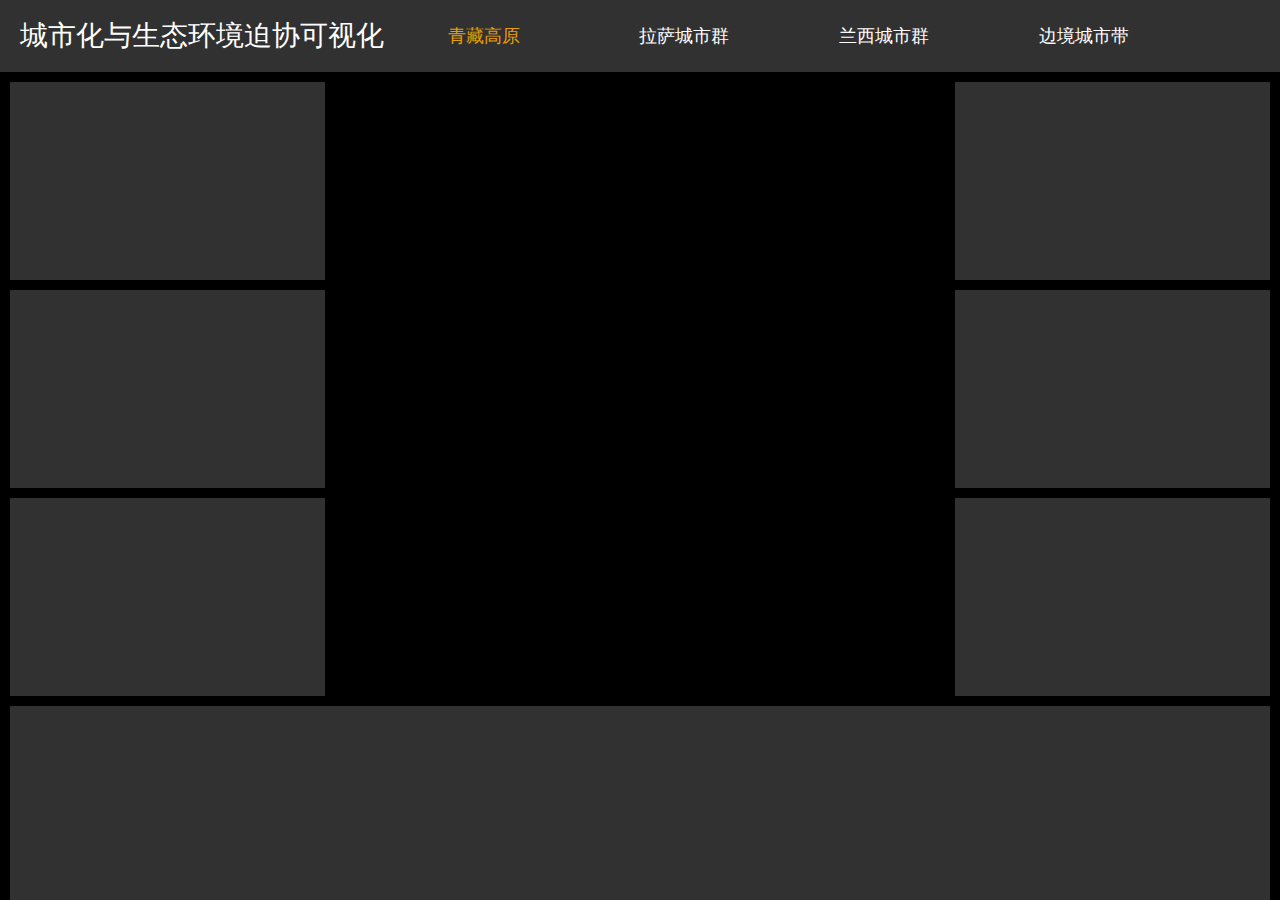
==== index.html @ 99a62abd "first commit" ====
<!DOCTYPE html>
<html>
<head>
    <meta charset="UTF-8">
    <meta name="viewport" content="width=device-width, initial-scale=1.0">
    <meta http-equiv="X-UA-Compatible" content="ie=edge">
	<title>城市化与生态环境迫协可视化</title>
	<link rel="stylesheet" type="text/css" href="./css/base.css">
	<link rel="stylesheet" type="text/css" href="./css/index.css">
</head>
<body>
	<section class="w100 h100">
		<header class="clearfix header main_color_lump">
			<div class="fl title_content">
				<div class="title">城市化与生态环境迫协可视化</div>
			</div>
			<div id="nav" class="fl h100 nav">
				<ul class="clearfix h100">
					<li class="fl">
						<a href="#" class="nav_item nav_item_active">青藏高原</a>
					</li>
					<li class="fl nav_have_subnav">
						<a href="#" class="nav_item">拉萨城市群</a>
						<div class="subnav_absolute">
							<div class="subnav_content">
								<div><span>城镇化</span></div>
								<div class="subnav" name="xz">
									<a href="javascript:void(0)">研究成果一</a>
									<a href="javascript:void(0)">研究成果二</a>
									<a href="javascript:void(0)">研究成果三</a>
									<a href="javascript:void(0)">研究成果四</a>
								</div>
							</div>
							<div class="subnav_content">
								<div><span>生态环境</span></div>
								<div class="subnav" name="xz">
									<a href="javascript:void(0)">研究成果一</a>
									<a href="javascript:void(0)">研究成果二</a>
									<a href="javascript:void(0)">研究成果三</a>
								</div>
							</div>
							<div class="subnav_content">
								<div><span>影响与调控</span></div>
								<div class="subnav" name="xz">
									<a href="javascript:void(0)">研究成果一</a>
									<a href="javascript:void(0)">研究成果二</a>
								</div>
							</div>
						</div>
					</li>
					<li class="fl nav_have_subnav">
						<a href="#" class="nav_item">兰西城市群</a>
						<div class="subnav_absolute">
							<div class="subnav_content">
								<div><span>城镇化</span></div>
								<div class="subnav" name="xz">
									<a href="javascript:void(0)">研究成果一</a>
									<a href="javascript:void(0)">研究成果二</a>
									<a href="javascript:void(0)">研究成果三</a>
								</div>
							</div>
							<div class="subnav_content">
								<div><span>生态环境</span></div>
								<div class="subnav" name="xz">
									<a href="javascript:void(0)">研究成果一</a>
									<a href="javascript:void(0)">研究成果二</a>
									<a href="javascript:void(0)">研究成果三</a>
								</div>
							</div>
							<div class="subnav_content">
								<div><span>影响与调控</span></div>
								<div class="subnav" name="xz">
									<a href="javascript:void(0)">研究成果一</a>
									<a href="javascript:void(0)">研究成果二</a>
									<a href="javascript:void(0)">研究成果三</a>
								</div>
							</div>
						</div>
					</li>
					<li class="fl nav_have_subnav">
						<a href="#" class="nav_item">边境城市带</a>
					</li>
				</ul>
			</div>
		</header>
		<section class="base_pd pd_t content box_size_bd">
			<section class="h100">
				<section class="top po_re">
					<section class="fl left box_size_bd">
						<section class="population module_item h100">
							<!-- <h2>城市群人口</h2> -->
							<section id="population" class="h100"></section>
						</section>
						<section id="economy" class="economy module_item h100"></section>
						<section id="urban_land" class="urban_land module_item h100"></section>
					</section>
					<section class="fl center base_pd box_size_bd h100 po_re">
						<section id="map" class="h100"></section>
						<!-- <section id="mark_city_box" class="po_ab w100 h100 mark_city_box"> -->
							<span class="mark_city_item lasa_metropolitan_area">拉萨都市圈</span>
							<span class="mark_city_item border_city_zone">边境城市带</span>
							<span class="mark_city_item lanxi_city_cluster">兰西城市群</span>
						<!-- </section> -->
					</section>
					<section class="fr right box_size_bd">
						<section id="water" class="water module_item h100"></section>
						<section id="forest" class="forest module_item h100"></section>
						<section id="vegetation_index" class="vegetation_index module_item h100"></section>
					</section>
					<section id="water_data_layer" class="water_data_layer"></section>
				</section>
				<section class="bottom pd_t box_size_bd">
					<section id="urbanization" class="h100 main_color_lump urbanization"></section>
				</section>
			</section>
		</section>
	</section>
	<div id="aaa"></div>
	<script type="text/javascript" src="./lib/jquery-3.3.1.min.js"></script>
	<script type="text/javascript" src="http://echarts.baidu.com/gallery/vendors/echarts/echarts.min.js"></script>
	<script type="text/javascript" src='./lib/echarts-liquidfill.min.js'></script>
	<script type='text/javascript' src="http://echarts.baidu.com/gallery/vendors/echarts/map/js/china.js"></script>

	<script type="text/javascript" src="./json/population_data.js"></script><!-- 城市人口数据 -->
	<script type="text/javascript" src="./json/economy_data.js"></script><!-- 经济数据 -->
	<script type="text/javascript" src="./json/urban_land_data.js"></script><!-- 城镇用地数据 -->
	<script type="text/javascript" src="./json/water_data.js"></script><!-- 水资源数据 -->
	<script type="text/javascript" src="./json/forest_data.js"></script><!-- 森林面积数据 -->
	<script type="text/javascript" src="./json/vegetation_index_data.js"></script><!-- NDVI数据 -->
	<script type="text/javascript" src="./json/urbanization_data.js"></script><!-- 城镇化指数数据 -->
	<!-- 青藏高原数据 -->
	<script type='text/javascript' src='./json/qingzang_areas_data.js'  ></script>
	<!-- 拉萨城市群数据 -->
	<script type='text/javascript' src='./json/lasa_metropolitan_area_data.js'  ></script>
	<!-- 兰西城市群数据 -->
	<script type='text/javascript' src='./json/lanxi_city_cluster_data.js'  ></script>
	<!-- 边境城市带数据 -->
	<script type='text/javascript' src='./json/border_city_zone_data.js'  ></script>

	<script type="text/javascript" src="./js/population.js"></script><!-- 城市人口 -->
	<script type="text/javascript" src="./js/economy.js"></script><!-- 经济 -->
	<script type="text/javascript" src="./js/urban_land.js"></script><!-- 城镇用地 -->
	<script type="text/javascript" src="./js/water.js"></script><!-- 水资源 -->
	<script type="text/javascript" src="./js/forest.js"></script><!-- 森林面积 -->
	<script type="text/javascript" src="./js/vegetation_index.js"></script><!-- NDVI -->
	<script type="text/javascript" src="./js/urbanization.js"></script><!-- 城市化指数 -->

	<!--  中心地图 -->
	<script type='text/javascript' src='./js/map.js' ></script>

	<script type="text/javascript" src="./js/main.js"></script>
	<script type="text/javascript" src="./js/index.js"></script>
</body>
</html>
---- css/base.css ----
*{
    margin: 0px;
    padding: 0px;
    font-family: "microsoft yahei";
}
html,body{
    width: 100%;
    height: 100%;
    box-sizing: border-box;
    background-color:#000;
    color: #fff;
}
/*清除浏览器默认样式�*/
fieldset,
img,
input,
button {
    border: none;
    padding: 0;
    margin: 0;
    outline-style: none;
    background-color: transparent;
    font-family: "microsoft yahei";
}

input {
    padding-top: 0;
    padding-bottom: 0;
    vertical-align: middle;
    border: 0;
    outline: none;
}

input:required:invalid {
    box-shadow: none;
    -moz-box-shadow: none;
}

input:focus {
    outline: none;
}
/* 来自yahoo，让标题都自定义，适应多个系统应用 */
h1,
h2,
h3,
h4,
h5,
h6 {
    font-size: 100%;
    font-weight: 500;
}
/* 去掉列表前的标识，li 会继承 */

ol,
ul {
    list-style: none;
}
/* 让链接在 hover 状态下显示下划线 */
a:hover {
    /*text-decoration:underline;*/
    outline: none;
}
/* 默认不显示下划线，保持页面简洁 */
ins,
a {
    text-decoration: none;
    color: #fff;
}
/* 清除浮动 */

.clearfix:before,
.clearfix:after {
    content: "";
    display: table;
}

.clearfix:after {
    clear: both;
    overflow: hidden;
}

.clearfix {
    zoom: 1;
    /* for ie6 & ie7 */
}

.clear {
    clear: both;
    display: block;
    font-size: 0;
    height: 0;
    line-height: 0;
    overflow: hidden;
}
.h100{
	height: 100%;
}
.w50{
    width: 50%;
}
.w100{
	width: 100%;
}
.base_pd{
	padding: 0 10px;
}
.pd_t{
	padding-top: 10px;
}
.pd_b{
	padding-bottom: 10px;
}
.fl {
    float: left;
}

.fr {
    float: right;
}
.tl {
    text-align: left;
}

.tc {
    text-align: center;
}

.tr {
    text-align: right;
}
.main_color_lump{
	background-color: #313131;
}
.box_size_bd{
	box-sizing: border-box;
}
.po_re{
    position: relative;
}
.po_ab{
    position: absolute;
}
---- css/index.css ----
/*header start*/
.header{
	height: 8%;
}
.title_content{
	display: table;
	height: 100%;
	margin-left: 20px;
}
.header .title{
	height: 100%;
	vertical-align: middle;
	display: table-cell;
	text-align: center;
	font-size: 28px;
}
.nav li{
	display: table;
	position: relative;
	width: 200px;
	height: 100%;
	cursor: pointer;
}
.nav li a{
	height: 100%;
	vertical-align: middle;
	display: table-cell;
	text-align: center;
	font-size: 18px;
}
.nav li:hover .nav_item{
	color: #EA9F04;
}
.nav li:hover .subnav_content{
	display: block;
}
.nav li .nav_item.nav_item_active{
	color: #EA9F04;
}
.subnav_absolute{
	position: absolute;
	left: 0;
	top: 100%;
	z-index: 9999;
}
.subnav_content{
  	width: 200px;
  	display: none;
}
.subnav_content > div:first-child {
  /*text-align: center;*/
  height: 40px;
  line-height: 40px;
  padding-left: 30px;
  padding-right: 10px;
  background-color: #DAC57B;
  border-bottom: 1px solid  #cdb0b0;
  transition: background-color 0.4s linear;
}
.subnav_content > div:first-child:hover {
  background-color: #F8FF0D;
}
.subnav_content > div:first-child > i:last-child {
  line-height: 40px;
  float: right;
  transform: rotate(0deg);
  transition: transform 0.4s linear;
}
.subnav_content > .subnav {
  width: 200px;
  display: none;
}
.subnav_content > .subnav > a {
	display: block;
  	background-color: #C79E1A;
  	transition: background-color 0.1s linear;
  	text-align: center;
  	line-height: 40px;
  	border-bottom: 1px solid #e6e6e6;
}
.subnav_content > .subnav > a:hover {
  background-color: #FAFF61!important;
}
.subnav_content:first-child > div:first-child {
  border-top-left-radius: 5px;
  border-top-right-radius: 5px;
}
.subnav_content:last-child > div:first-child {
  border-bottom-left-radius: 5px;
  border-bottom-right-radius: 5px;
}
.subnav_content:last-child::after {
  display: block;
  clear: both;
}
/*header end*/

/*content start*/
.content{
	height: 92%;
}
.content .top{
	height: 75%;
}
.content .bottom{
	height: 25%;
}
.top .left{
	width: 25%;
	height: 100%;
}
.top .center{
	width: 50%;
}
.top .right{
	width: 25%;
	height: 100%;
}
.module_item{
	width: 100%;
	height: 32.3%;
	margin-top: 10px;
	background-color: #313131;
}
.module_item h2{
	padding: 10px 10px;
	font-size: 14px;
}
.module_item:first-child{
	margin-top: 0;
}
/*人口都市圈*/
.population{

}
/*地图*/
/*.mark_city_box{
	left: 0;
	top: 0;
}*/
.mark_city_item{
	position: absolute;
	width: 100px;
	height: 32px;
	line-height: 32px;
	border-radius: 4px;
	background-color: rgba(0,0,0,.5);
	text-align: center;
	font-size: 18px;
	font-weight: 700;
	display: none;
}
.lanxi_city_cluster {
	right: 1%;
	top: 30%;
	color: #FFC846;
}
.lasa_metropolitan_area{
	left: 45%;
	bottom: 30%;
	color: #FF2674;
}
.border_city_zone{
	left: 25%;
	bottom: 15%;
	color: #FF6C0E;
}
/*城镇化指数*/
.urbanization{
}
/*水资源数据层*/
.water_data_layer{
	position: absolute;
	left: 37%;
	top: 0%;
	width: 40%;
	height: 32.3%;
	/*background-color:rgba(49,49,49,.5);*/
	background-color:rgb(49,49,49);
	display: none;
	z-index: 99999;
}
/*content end
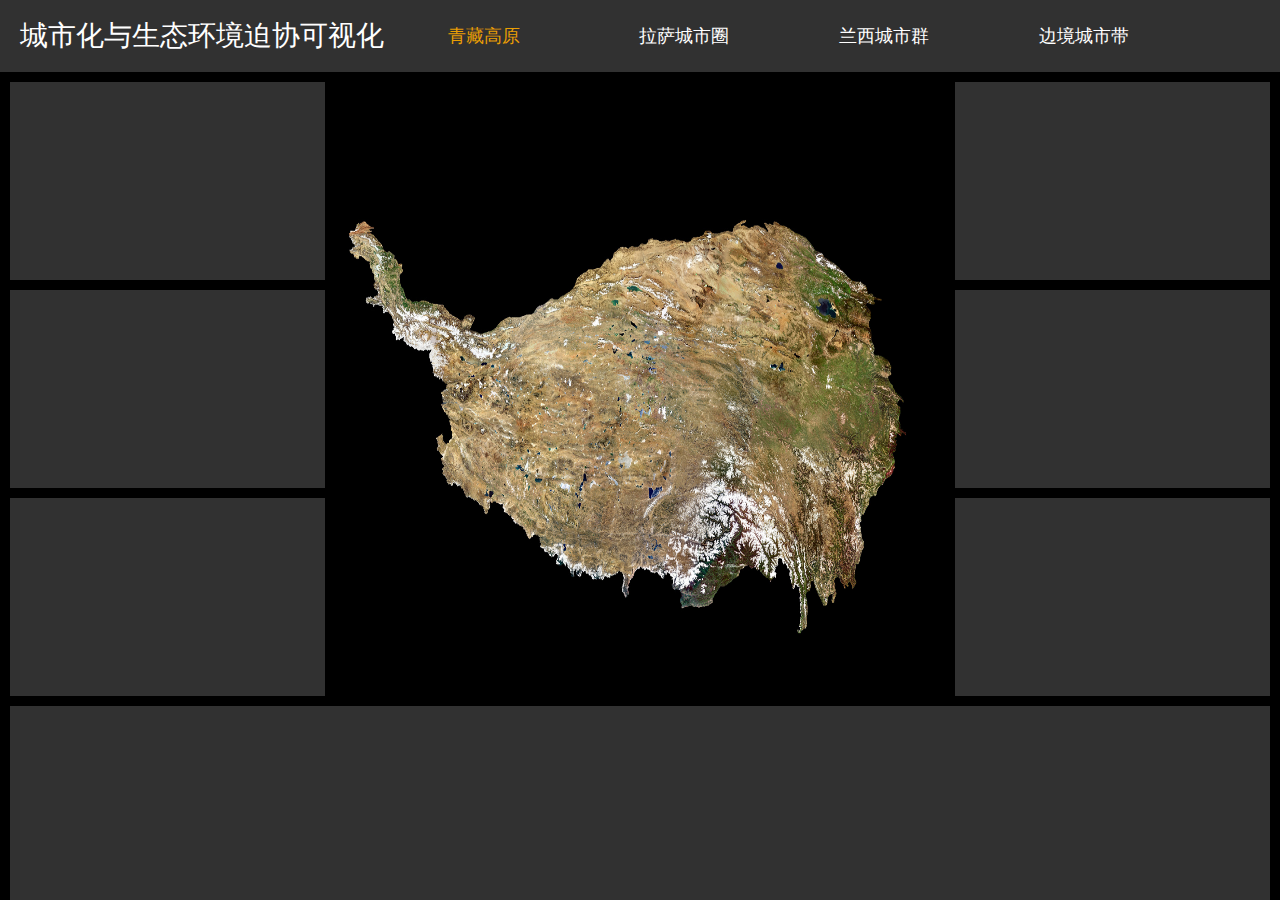
==== commit feb4e090: "更新" ====
--- a/index.html
+++ b/index.html
@@ -5,8 +5,8 @@
     <meta name="viewport" content="width=device-width, initial-scale=1.0">
     <meta http-equiv="X-UA-Compatible" content="ie=edge">
 	<title>城市化与生态环境迫协可视化</title>
-	<link rel="stylesheet" type="text/css" href="./css/base.css">
-	<link rel="stylesheet" type="text/css" href="./css/index.css">
+	<link rel="stylesheet" type="text/css" href="./css/base.css?2019-10-06">
+	<link rel="stylesheet" type="text/css" href="./css/index.css?2019-10-06">
 </head>
 <body>
 	<section class="w100 h100">
@@ -18,32 +18,60 @@
 				<ul class="clearfix h100">
 					<li class="fl">
 						<a href="#" class="nav_item nav_item_active">青藏高原</a>
-					</li>
-					<li class="fl nav_have_subnav">
-						<a href="#" class="nav_item">拉萨城市群</a>
 						<div class="subnav_absolute">
 							<div class="subnav_content">
 								<div><span>城镇化</span></div>
 								<div class="subnav" name="xz">
-									<a href="javascript:void(0)">研究成果一</a>
-									<a href="javascript:void(0)">研究成果二</a>
-									<a href="javascript:void(0)">研究成果三</a>
-									<a href="javascript:void(0)">研究成果四</a>
+									<a href="javascript:void(0)">城镇化率时空变化</a>
+									<a href="javascript:void(0)">人口规模时空演变</a>
+									<a href="javascript:void(0)">用地规模时空演变</a>
+									<a href="javascript:void(0)">城镇时空分布的核密度</a>
+									<a href="javascript:void(0)">人口空间分异</a>
+									<a href="javascript:void(0)">人口迁移的近远程空间分异</a>
 								</div>
 							</div>
 							<div class="subnav_content">
 								<div><span>生态环境</span></div>
 								<div class="subnav" name="xz">
-									<a href="javascript:void(0)">研究成果一</a>
-									<a href="javascript:void(0)">研究成果二</a>
-									<a href="javascript:void(0)">研究成果三</a>
+									<a href="javascript:void(0)">水资源短缺的空间格局</a>
+									<a href="javascript:void(0)">草地退化与草场利用的情况</a>
+									<a href="javascript:void(0)">草地退化的空间变化特征</a>
+									<a href="javascript:void(0)">气候要素与草地退化关系</a>
+									<a href="javascript:void(0)">生态用地空间转移的热点分布</a>
 								</div>
 							</div>
 							<div class="subnav_content">
-								<div><span>影响与调控</span></div>
+								<div><span>城镇化与生态环境</span></div>
 								<div class="subnav" name="xz">
-									<a href="javascript:void(0)">研究成果一</a>
-									<a href="javascript:void(0)">研究成果二</a>
+									<a href="javascript:void(0)">旅游业发展变化</a>
+									<a href="javascript:void(0)">旅游压力的空间分布格局</a>
+									<a href="javascript:void(0)">生态环境与旅游业的协调度空间分布</a>
+									<a href="javascript:void(0)">人为干扰影响下的草原退化格局</a>
+								</div>
+							</div>
+						</div>
+					</li>
+					<li class="fl nav_have_subnav">
+						<a href="#" class="nav_item">拉萨城市圈</a>
+						<div class="subnav_absolute">
+							<div class="subnav_content">
+								<div><span>城镇化</span></div>
+								<div class="subnav" name="xz">
+									<a href="javascript:void(0)">范围界定</a>
+									<a href="javascript:void(0)">城镇化率时空演变特征</a>
+								</div>
+							</div>
+							<div class="subnav_content">
+								<div><span>生态环境</span></div>
+								<div class="subnav" name="xz">
+									<a href="javascript:void(0)">RSEI指数的时空变化</a>
+								</div>
+							</div>
+							<div class="subnav_content">
+								<div><span>城镇化与生态环境</span></div>
+								<div class="subnav" name="xz">
+									<a href="javascript:void(0)">土地利用与RSEI的相互作用关系</a>
+									<a href="javascript:void(0)">城镇化与生态环境的协同效应</a>
 								</div>
 							</div>
 						</div>
@@ -53,32 +81,37 @@
 						<div class="subnav_absolute">
 							<div class="subnav_content">
 								<div><span>城镇化</span></div>
-								<div class="subnav" name="xz">
+								<!-- <div class="subnav" name="xz">
 									<a href="javascript:void(0)">研究成果一</a>
 									<a href="javascript:void(0)">研究成果二</a>
 									<a href="javascript:void(0)">研究成果三</a>
-								</div>
+								</div> -->
 							</div>
 							<div class="subnav_content">
 								<div><span>生态环境</span></div>
-								<div class="subnav" name="xz">
-									<a href="javascript:void(0)">研究成果一</a>
-									<a href="javascript:void(0)">研究成果二</a>
-									<a href="javascript:void(0)">研究成果三</a>
-								</div>
 							</div>
 							<div class="subnav_content">
-								<div><span>影响与调控</span></div>
+								<div><span>城镇化与生态环境</span></div>
 								<div class="subnav" name="xz">
-									<a href="javascript:void(0)">研究成果一</a>
-									<a href="javascript:void(0)">研究成果二</a>
-									<a href="javascript:void(0)">研究成果三</a>
+									<a href="javascript:void(0)">耦合度关系</a>
+									<a href="javascript:void(0)">协调度关系</a>
 								</div>
 							</div>
 						</div>
 					</li>
 					<li class="fl nav_have_subnav">
 						<a href="#" class="nav_item">边境城市带</a>
+						<div class="subnav_absolute">
+							<div class="subnav_content">
+								<div><span>城镇化</span></div>
+							</div>
+							<div class="subnav_content">
+								<div><span>生态环境</span></div>
+							</div>
+							<div class="subnav_content">
+								<div><span>城镇化与生态环境</span></div>
+							</div>
+						</div>
 					</li>
 				</ul>
 			</div>
@@ -95,7 +128,8 @@
 						<section id="urban_land" class="urban_land module_item h100"></section>
 					</section>
 					<section class="fl center base_pd box_size_bd h100 po_re">
-						<section id="map" class="h100"></section>
+						<section id="map" class="h100 map"></section>
+						<!-- <img src="./images/qingzang_bg.jpg" class="map_image"> -->
 						<!-- <section id="mark_city_box" class="po_ab w100 h100 mark_city_box"> -->
 							<span class="mark_city_item lasa_metropolitan_area">拉萨都市圈</span>
 							<span class="mark_city_item border_city_zone">边境城市带</span>
@@ -115,40 +149,39 @@
 			</section>
 		</section>
 	</section>
-	<div id="aaa"></div>
-	<script type="text/javascript" src="./lib/jquery-3.3.1.min.js"></script>
-	<script type="text/javascript" src="http://echarts.baidu.com/gallery/vendors/echarts/echarts.min.js"></script>
-	<script type="text/javascript" src='./lib/echarts-liquidfill.min.js'></script>
-	<script type='text/javascript' src="http://echarts.baidu.com/gallery/vendors/echarts/map/js/china.js"></script>
+	<script type="text/javascript" src="./lib/jquery-3.3.1.min.js?2019-10-06"></script>
+	<script type="text/javascript" src="./lib/echarts.min.js?2019-10-06"></script>
+	<script type="text/javascript" src='./lib/echarts-liquidfill.min.js?2019-10-06'></script>
+	<script type='text/javascript' src="./lib/china.js?2019-10-06"></script>
 
-	<script type="text/javascript" src="./json/population_data.js"></script><!-- 城市人口数据 -->
-	<script type="text/javascript" src="./json/economy_data.js"></script><!-- 经济数据 -->
-	<script type="text/javascript" src="./json/urban_land_data.js"></script><!-- 城镇用地数据 -->
-	<script type="text/javascript" src="./json/water_data.js"></script><!-- 水资源数据 -->
-	<script type="text/javascript" src="./json/forest_data.js"></script><!-- 森林面积数据 -->
-	<script type="text/javascript" src="./json/vegetation_index_data.js"></script><!-- NDVI数据 -->
-	<script type="text/javascript" src="./json/urbanization_data.js"></script><!-- 城镇化指数数据 -->
+	<script type="text/javascript" src="./json/population_data.js?2019-10-06"></script><!-- 城市人口数据 -->
+	<script type="text/javascript" src="./json/economy_data.js?2019-10-06"></script><!-- 经济数据 -->
+	<script type="text/javascript" src="./json/urban_land_data.js?2019-10-06"></script><!-- 城镇用地数据 -->
+	<script type="text/javascript" src="./json/water_data.js?2019-10-06"></script><!-- 水资源数据 -->
+	<script type="text/javascript" src="./json/forest_data.js?2019-10-06"></script><!-- 森林面积数据 -->
+	<script type="text/javascript" src="./json/vegetation_index_data.js?2019-10-06"></script><!-- NDVI数据 -->
+	<script type="text/javascript" src="./json/urbanization_data.js?2019-10-06"></script><!-- 城镇化指数数据 -->
 	<!-- 青藏高原数据 -->
-	<script type='text/javascript' src='./json/qingzang_areas_data.js'  ></script>
+	<script type='text/javascript' src='./json/qingzang_areas_data.js?2019-10-06' ></script>
 	<!-- 拉萨城市群数据 -->
-	<script type='text/javascript' src='./json/lasa_metropolitan_area_data.js'  ></script>
+	<script type='text/javascript' src='./json/lasa_metropolitan_area_data.js?2019-10-06'  ></script>
 	<!-- 兰西城市群数据 -->
-	<script type='text/javascript' src='./json/lanxi_city_cluster_data.js'  ></script>
+	<script type='text/javascript' src='./json/lanxi_city_cluster_data.js?2019-10-06'  ></script>
 	<!-- 边境城市带数据 -->
-	<script type='text/javascript' src='./json/border_city_zone_data.js'  ></script>
+	<script type='text/javascript' src='./json/border_city_zone_data.js?2019-10-06'  ></script>
 
-	<script type="text/javascript" src="./js/population.js"></script><!-- 城市人口 -->
-	<script type="text/javascript" src="./js/economy.js"></script><!-- 经济 -->
-	<script type="text/javascript" src="./js/urban_land.js"></script><!-- 城镇用地 -->
-	<script type="text/javascript" src="./js/water.js"></script><!-- 水资源 -->
-	<script type="text/javascript" src="./js/forest.js"></script><!-- 森林面积 -->
-	<script type="text/javascript" src="./js/vegetation_index.js"></script><!-- NDVI -->
-	<script type="text/javascript" src="./js/urbanization.js"></script><!-- 城市化指数 -->
+	<script type="text/javascript" src="./js/population.js?2019-10-06"></script><!-- 城市人口 -->
+	<script type="text/javascript" src="./js/economy.js?2019-10-06"></script><!-- 经济 -->
+	<script type="text/javascript" src="./js/urban_land.js?2019-10-06"></script><!-- 城镇用地 -->
+	<script type="text/javascript" src="./js/water.js?2019-10-06"></script><!-- 水资源 -->
+	<script type="text/javascript" src="./js/forest.js?2019-10-06"></script><!-- 森林面积 -->
+	<script type="text/javascript" src="./js/vegetation_index.js?2019-10-06"></script><!-- NDVI -->
+	<script type="text/javascript" src="./js/urbanization.js?2019-10-06"></script><!-- 城市化指数 -->
 
 	<!--  中心地图 -->
-	<script type='text/javascript' src='./js/map.js' ></script>
+	<script type='text/javascript' src='./js/map.js?2019-10-06' ></script>
 
-	<script type="text/javascript" src="./js/main.js"></script>
-	<script type="text/javascript" src="./js/index.js"></script>
+	<script type="text/javascript" src="./js/main.js?2019-10-06"></script>
+	<script type="text/javascript" src="./js/index.js?2019-10-06"></script>
 </body>
 </html>--- a/css/index.css
+++ b/css/index.css
@@ -26,6 +26,9 @@
 	vertical-align: middle;
 	display: table-cell;
 	text-align: center;
+	font-size: 14px;
+}
+.nav li a.nav_item{
 	font-size: 18px;
 }
 .nav li:hover .nav_item{
@@ -44,7 +47,7 @@
 	z-index: 9999;
 }
 .subnav_content{
-  	width: 200px;
+  	width: 240px;
   	display: none;
 }
 .subnav_content > div:first-child {
@@ -67,7 +70,7 @@
   transition: transform 0.4s linear;
 }
 .subnav_content > .subnav {
-  width: 200px;
+  width: 240px;
   display: none;
 }
 .subnav_content > .subnav > a {
@@ -138,6 +141,18 @@
 	left: 0;
 	top: 0;
 }*/
+.map{
+	background: url("../images/qingzang_bg.jpg") 20% 150% no-repeat;
+	background-size: 93% 93%;
+}
+/*.map_image{
+	position: absolute;
+	left: 0;
+	top: 0;
+	width: 100%;
+	height: 100%;
+	z-index: -1;
+}*/
 .mark_city_item{
 	position: absolute;
 	width: 100px;
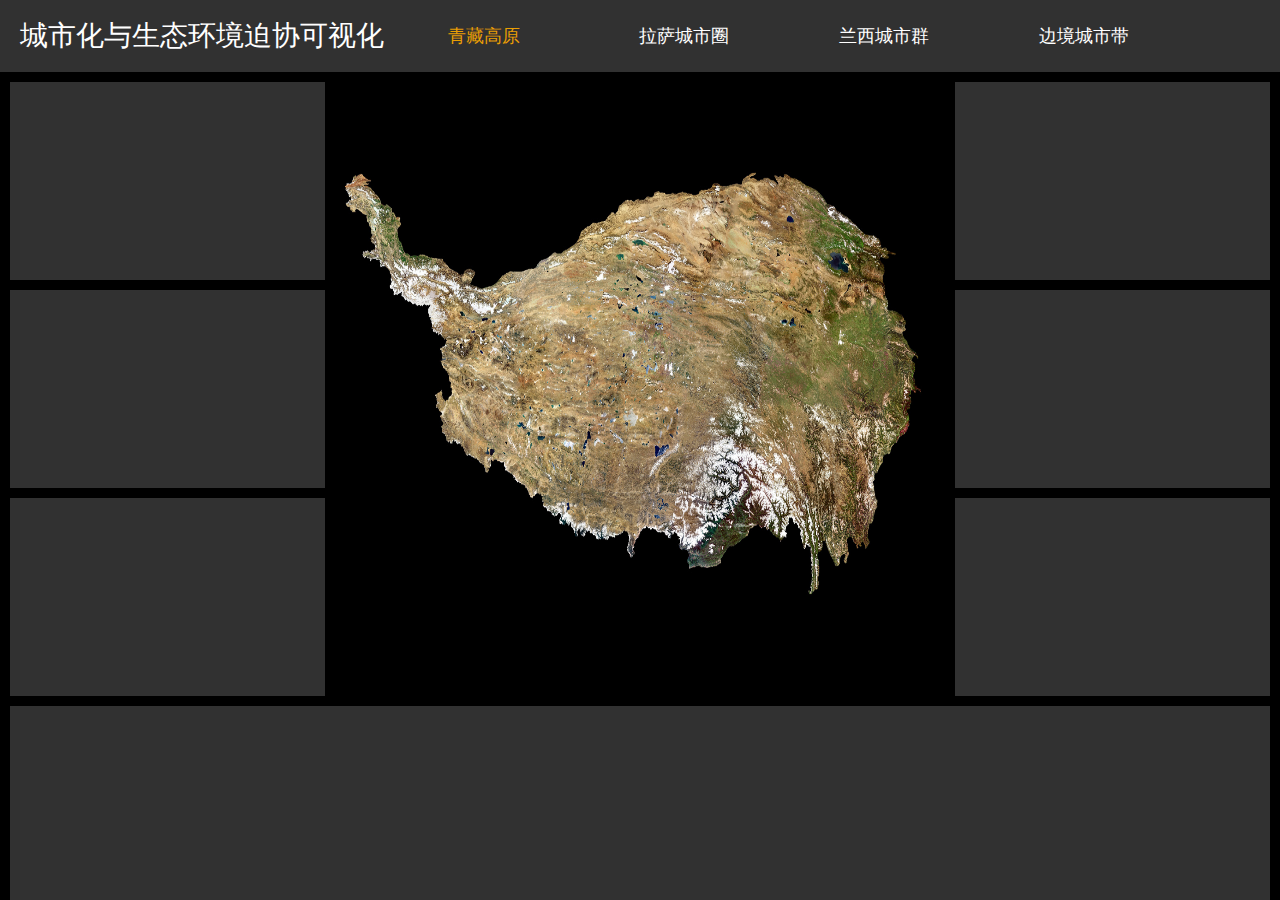
==== commit 880e04b6: "新增页面" ====
--- a/index.html
+++ b/index.html
@@ -23,7 +23,7 @@
 								<div><span>城镇化</span></div>
 								<div class="subnav" name="xz">
 									<a href="javascript:void(0)">城镇化率时空变化</a>
-									<a href="javascript:void(0)">人口规模时空演变</a>
+									<a href="./subNavPage/qingzang/population_size.html">人口规模时空演变</a>
 									<a href="javascript:void(0)">用地规模时空演变</a>
 									<a href="javascript:void(0)">城镇时空分布的核密度</a>
 									<a href="javascript:void(0)">人口空间分异</a>
@@ -162,7 +162,12 @@
 	<script type="text/javascript" src="./json/vegetation_index_data.js?2019-10-06"></script><!-- NDVI数据 -->
 	<script type="text/javascript" src="./json/urbanization_data.js?2019-10-06"></script><!-- 城镇化指数数据 -->
 	<!-- 青藏高原数据 -->
-	<script type='text/javascript' src='./json/qingzang_areas_data.js?2019-10-06' ></script>
+	<!-- <script type='text/javascript' src='./json/qingzang_areas_data.js?2019-10-06' ></script> -->
+	<script type='text/javascript' src='./json/thrid_pole_boundary_data.js?2019-10-06' ></script>
+	<script type='text/javascript' src='./json/qingzang_prefecture_level_city.js?2019-10-06' ></script>
+	<script type='text/javascript' src='./json/lx_boundary_data.js?2019-10-06' ></script>
+	<script type='text/javascript' src='./json/ls_boundary_data.js?2019-10-06' ></script>
+	<script type='text/javascript' src='./json/bj_boundary_data.js?2019-10-06' ></script>
 	<!-- 拉萨城市群数据 -->
 	<script type='text/javascript' src='./json/lasa_metropolitan_area_data.js?2019-10-06'  ></script>
 	<!-- 兰西城市群数据 -->
@@ -179,7 +184,8 @@
 	<script type="text/javascript" src="./js/urbanization.js?2019-10-06"></script><!-- 城市化指数 -->
 
 	<!--  中心地图 -->
-	<script type='text/javascript' src='./js/map.js?2019-10-06' ></script>
+	<!-- <script type='text/javascript' src='./js/map.js?2019-10-06' ></script> -->
+	<script type="text/javascript" src="./js/main_map.js?2019-10-06"></script>
 
 	<script type="text/javascript" src="./js/main.js?2019-10-06"></script>
 	<script type="text/javascript" src="./js/index.js?2019-10-06"></script>
--- a/css/index.css
+++ b/css/index.css
@@ -77,8 +77,9 @@
 	display: block;
   	background-color: #C79E1A;
   	transition: background-color 0.1s linear;
-  	text-align: center;
+  	text-align: left;
   	line-height: 40px;
+  	padding-left: 30px;
   	border-bottom: 1px solid #e6e6e6;
 }
 .subnav_content > .subnav > a:hover {
@@ -142,8 +143,8 @@
 	top: 0;
 }*/
 .map{
-	background: url("../images/qingzang_bg.jpg") 20% 150% no-repeat;
-	background-size: 93% 93%;
+	background: url("../images/qingzang_bg.jpg") 20% 50% no-repeat;
+	background-size: 96% 95%;
 }
 /*.map_image{
 	position: absolute;
@@ -167,17 +168,17 @@
 }
 .lanxi_city_cluster {
 	right: 1%;
-	top: 30%;
+	top: 20%;
 	color: #FFC846;
 }
 .lasa_metropolitan_area{
 	left: 45%;
-	bottom: 30%;
+	bottom: 40%;
 	color: #FF2674;
 }
 .border_city_zone{
 	left: 25%;
-	bottom: 15%;
+	bottom: 25%;
 	color: #FF6C0E;
 }
 /*城镇化指数*/
